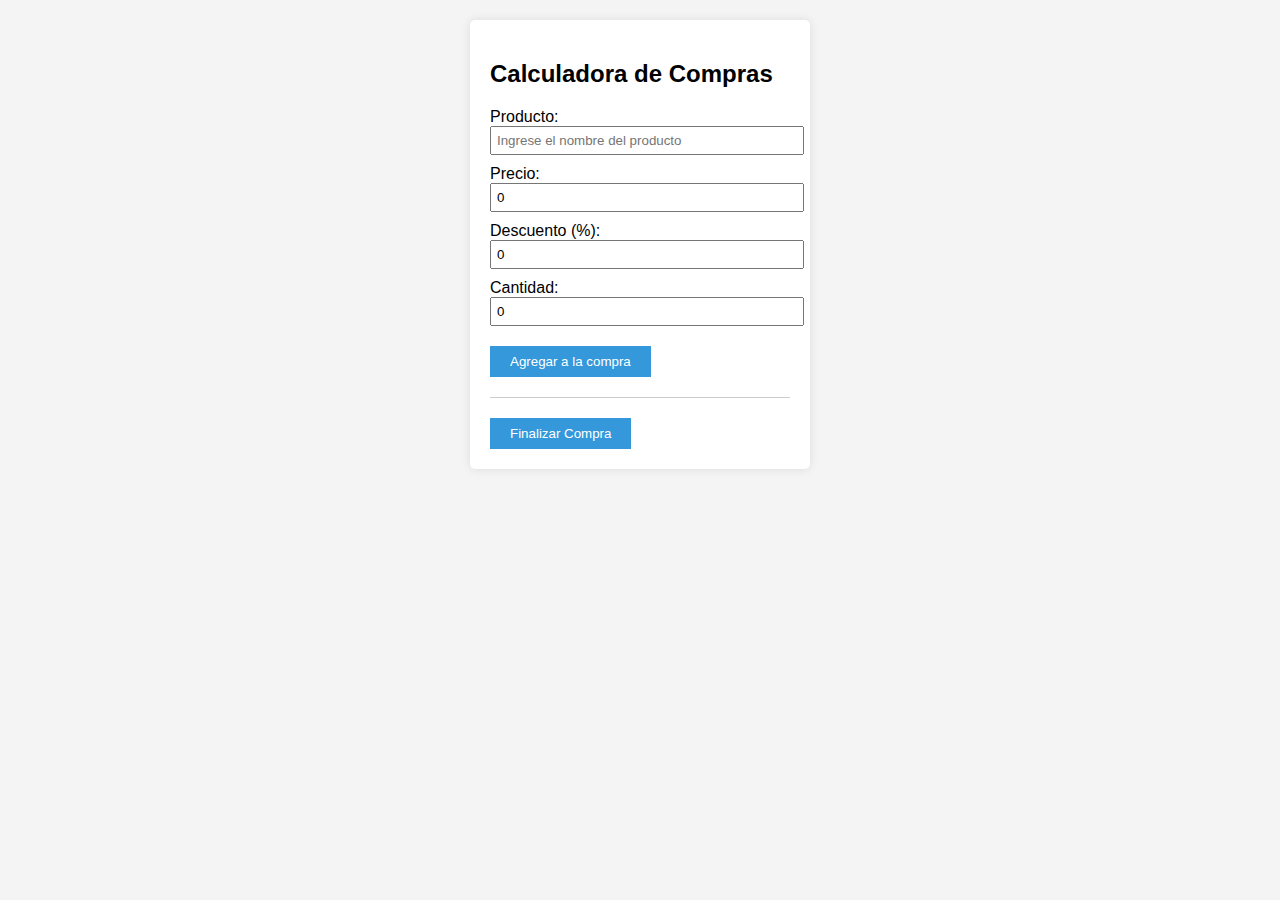
==== index.html @ a0a27fbe "pre-entrega 3" ====
<!DOCTYPE html>
<html lang="en">
<head>
    <meta charset="UTF-8">
    <meta name="viewport" content="width=device-width, initial-scale=1.0">
    <link rel="stylesheet" href="./css/style.css">
    <link href="https://cdn.jsdelivr.net/npm/bootstrap@5.2.3/dist/css/bootstrap.min.css" rel="stylesheet" integrity="sha384-rbsA2VBKQhggwzxH7pPCaAqO46MgnOM80zW1RWuH61DGLwZJEdK2Kadq2F9CUG65" crossorigin="anonymous">

    <title>PRE ENTREGA N°3 - Compra</title>
</head>
<body>
    <div class="container">
      <h2>Calculadora de Compras</h2>

      <label for="producto">Producto:</label>
      <input type="text" id="producto" placeholder="Ingrese el nombre del producto">
      <br>
      <label for="precio">Precio:</label>
      <input type="number" id="precio" value=0>
      <br>
      <label for="descuento">Descuento (%):</label>
      <input type="number" id="descuento" value=0>
      <br>
      <label for="cantidad">Cantidad:</label>
      <input type="number" id="cantidad" value=0>
      <br>
      <button onclick="agregarCompra()">Agregar a la compra</button>

      <div id="resumen"></div>
      
      <button onclick="finalizarCompra()">Finalizar Compra</button>
    </div>

    <script src="./js/index.js"></script>
    <script src="./js/direccion.js"></script>
    <script src="./js/resumen.js"></script>

    <script src="https://cdn.jsdelivr.net/npm/bootstrap@5.2.3/dist/js/bootstrap.bundle.min.js" integrity="sha384-kenU1KFdBIe4zVF0s0G1M5b4hcpxyD9F7jL+jjXkk+Q2h455rYXK/7HAuoJl+0I4" crossorigin="anonymous"></script>

</body>
</html>
---- css/style.css ----
/* Estilos para el formato */
body {
  font-family: Arial, sans-serif;
  background-color: #f4f4f4;
  margin: 0;
  padding: 0;
}

.container {
  width: 300px;
  margin: 20px auto;
  background-color: #fff;
  padding: 20px;
  border-radius: 5px;
  box-shadow: 0 0 10px rgba(0, 0, 0, 0.1);
}

input {
  margin-bottom: 10px;
  width: 100%;
  padding: 5px;
}

button {
  padding: 8px 20px;
  background-color: #3498db;
  color: white;
  border: none;
  cursor: pointer;
  margin-top: 10px;
}

#resumen {
  margin-top: 20px;
  border-top: 1px solid #ccc;
  padding-top: 10px;
}

/* Estilos para el resumen */
.item {
  margin-bottom: 10px;
  padding-bottom: 10px;
  border-bottom: 1px solid #ccc;
}
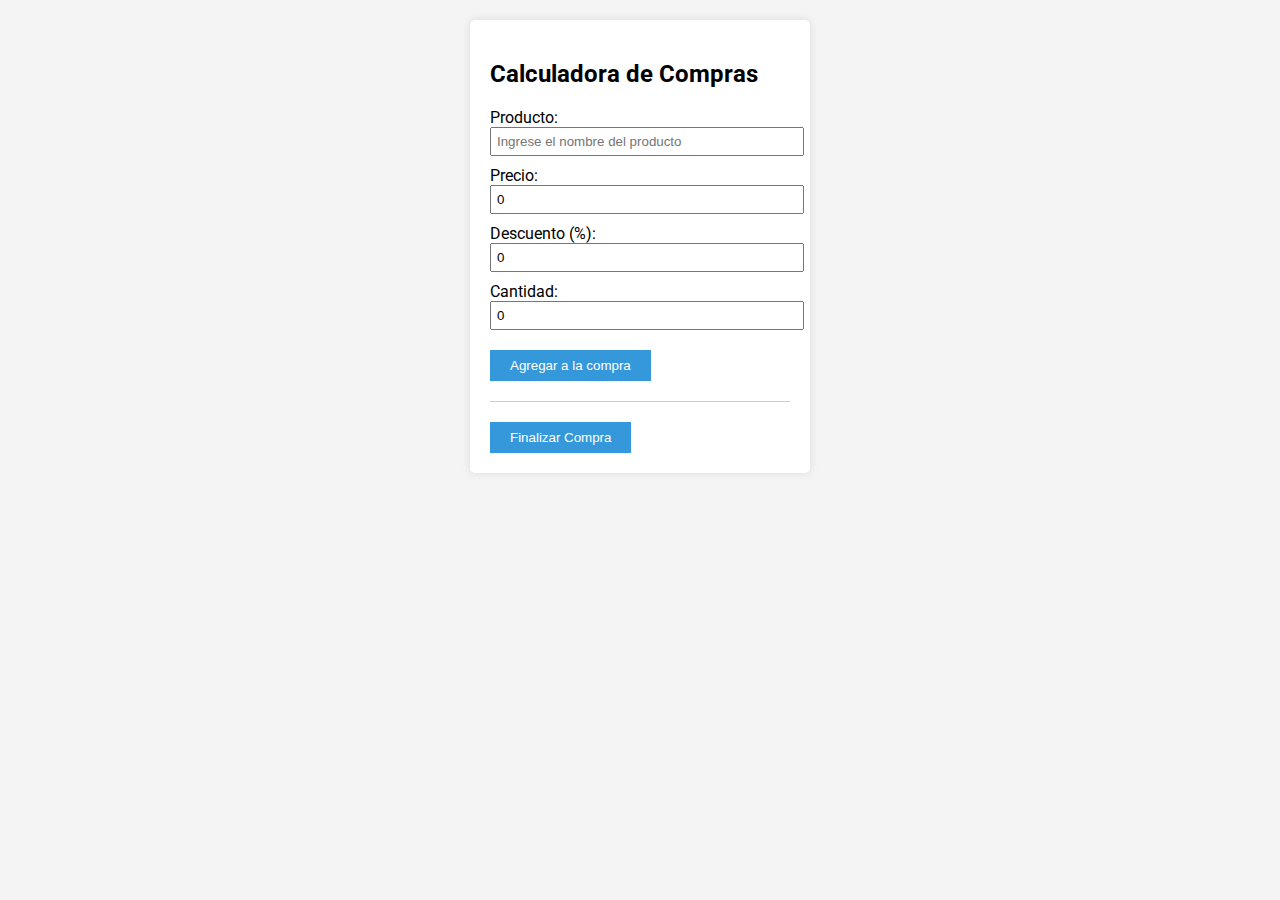
==== commit 1a37f247: "pre-entrega 3" ====
--- a/index.html
+++ b/index.html
@@ -3,6 +3,11 @@
 <head>
     <meta charset="UTF-8">
     <meta name="viewport" content="width=device-width, initial-scale=1.0">
+    <link rel="preconnect" href="https://fonts.googleapis.com">
+    <link rel="preconnect" href="https://fonts.gstatic.com" crossorigin>
+    <link
+      href="https://fonts.googleapis.com/css2?family=Lato&family=Poppins&family=Roboto&family=Sora:wght@300&display=swap"
+      rel="stylesheet">
     <link rel="stylesheet" href="./css/style.css">
     <link href="https://cdn.jsdelivr.net/npm/bootstrap@5.2.3/dist/css/bootstrap.min.css" rel="stylesheet" integrity="sha384-rbsA2VBKQhggwzxH7pPCaAqO46MgnOM80zW1RWuH61DGLwZJEdK2Kadq2F9CUG65" crossorigin="anonymous">
 
@@ -32,8 +37,7 @@
     </div>
 
     <script src="./js/index.js"></script>
-    <script src="./js/direccion.js"></script>
-    <script src="./js/resumen.js"></script>
+    
 
     <script src="https://cdn.jsdelivr.net/npm/bootstrap@5.2.3/dist/js/bootstrap.bundle.min.js" integrity="sha384-kenU1KFdBIe4zVF0s0G1M5b4hcpxyD9F7jL+jjXkk+Q2h455rYXK/7HAuoJl+0I4" crossorigin="anonymous"></script>
 
--- a/css/style.css
+++ b/css/style.css
@@ -1,6 +1,6 @@
 /* Estilos para el formato */
 body {
-  font-family: Arial, sans-serif;
+  font-family: 'Roboto', sans-serif;
   background-color: #f4f4f4;
   margin: 0;
   padding: 0;
